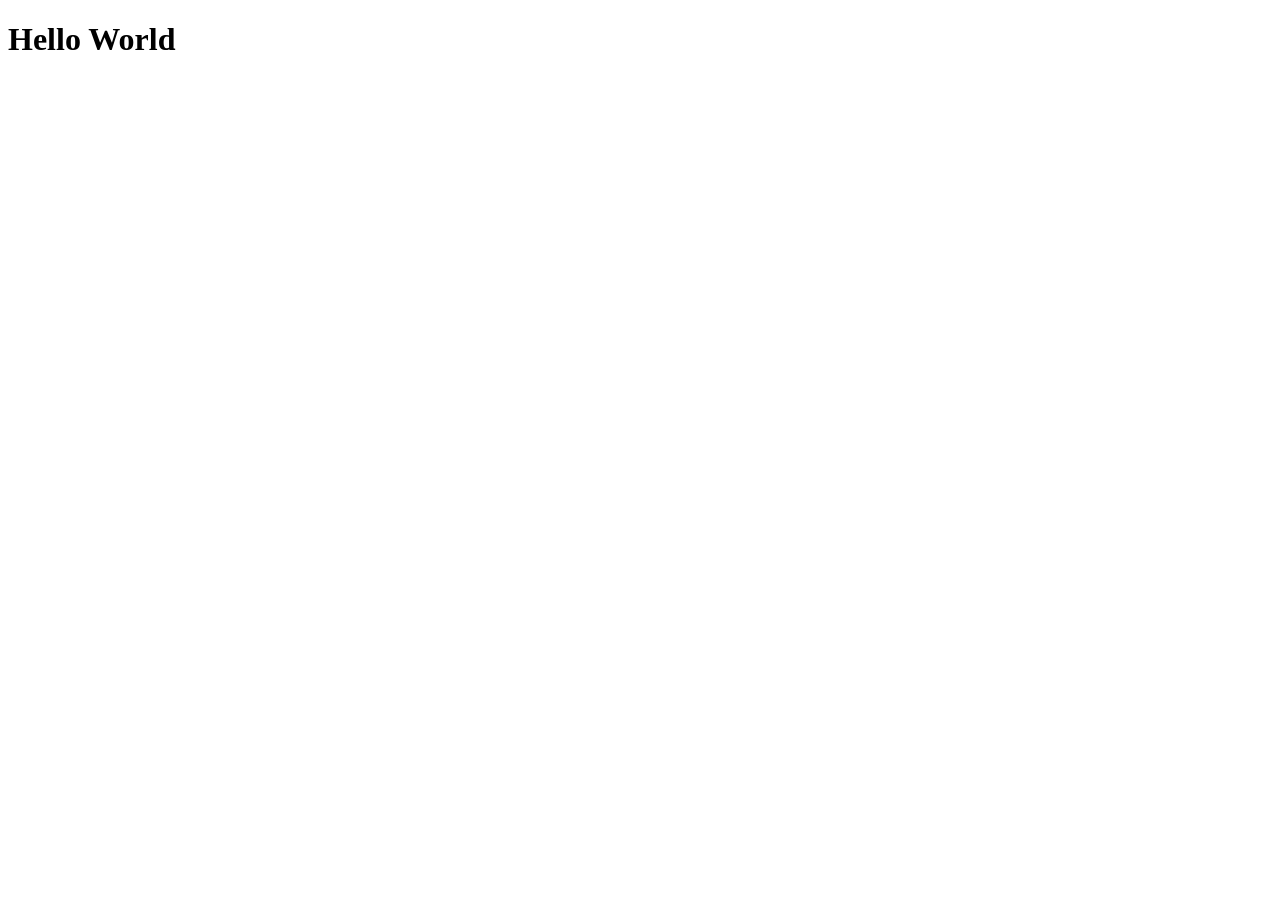
==== src/main/resources/templates/index.html @ 1b47f73b "templates" ====
<!DOCTYPE html>
<html lang="en">
<head>
    <meta charset="UTF-8">
    <meta name="viewport" content="width=device-width, initial-scale=1.0">
    <title>Document</title>
</head>
<body>

    <h1 class="haed">Hello World</h1>
    
</body>
</html>
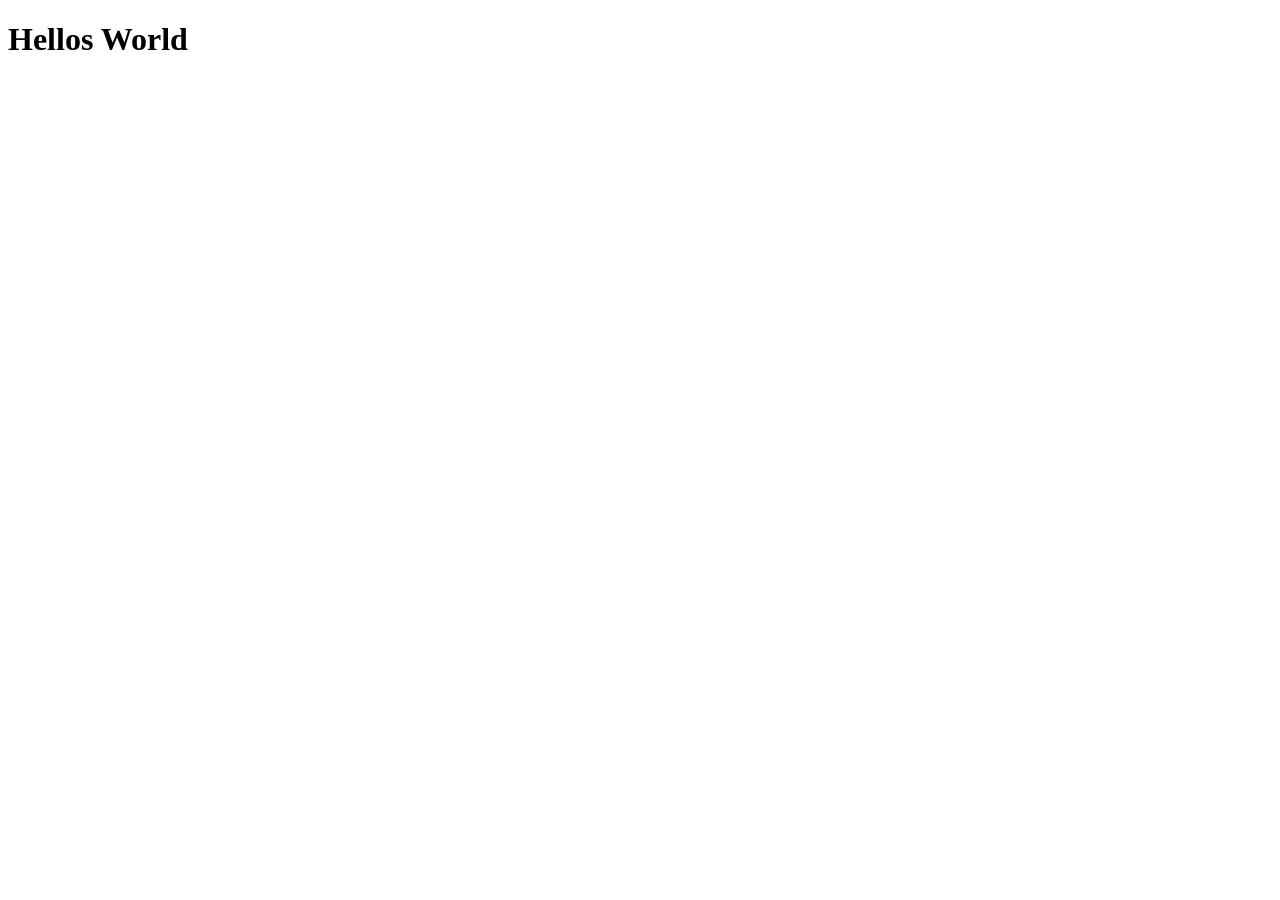
==== commit b3949304: "test" ====
--- a/src/main/resources/templates/index.html
+++ b/src/main/resources/templates/index.html
@@ -7,7 +7,7 @@
 </head>
 <body>
 
-    <h1 class="haed">Hello World</h1>
+    <h1 class="haed">Hellos World</h1>
     
 </body>
 </html>
